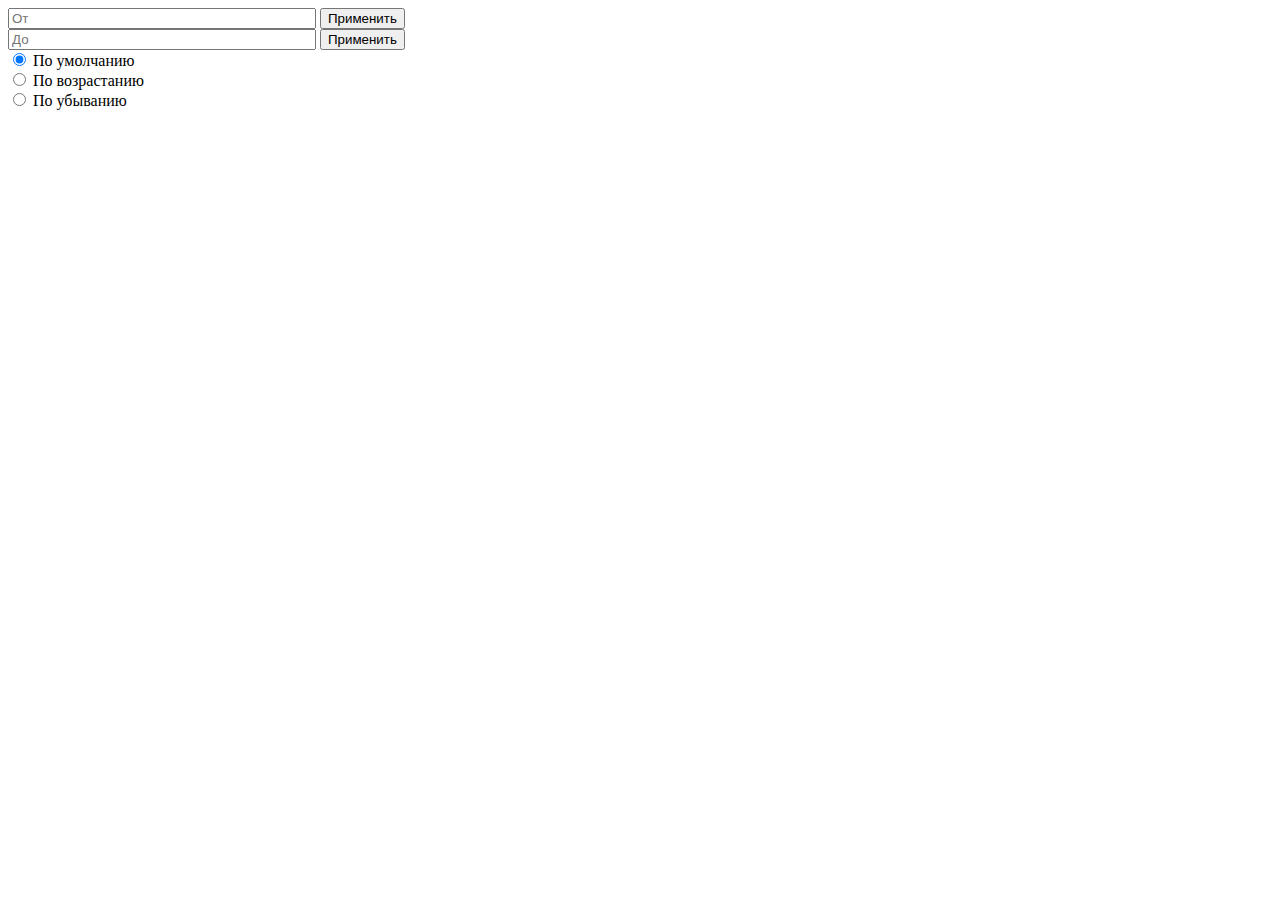
==== index.html @ 1e0a28a7 "Initial commit" ====
<!DOCTYPE html>
<html lang="en">
<head>
    <meta charset="UTF-8">
    <meta name="viewport" content="width=device-width, initial-scale=1.0">
    <title>Список товаров</title>
    <link href="https://cdn.jsdelivr.net/npm/bootstrap@5.3.2/dist/css/bootstrap.min.css" rel="stylesheet" integrity="sha384-T3c6CoIi6uLrA9TneNEoa7RxnatzjcDSCmG1MXxSR1GAsXEV/Dwwykc2MPK8M2HN" crossorigin="anonymous">
    <link rel="stylesheet" href="assets/css/style.css">
</head>
<body>
    <div class="container">
        <div class="d-flex gap-3">
            <div class="mt-2">
                <input class="form-control" type="number" placeholder="От" id="minPrice" >
                <button class="btn btn-secondary mt-2" id="btnFilter">Применить</button>
            </div>
            <div class="mt-2">
                <input class="form-control" type="number" placeholder="До" id="maxPrice" >
                <button class="btn btn-secondary mt-2" id="btnFilter2">Применить</button>
            </div>
            <div id="sort">
                <div class="form-check">
                    <input class="form-check-input" type="radio" name="flexRadioDefault" id="defalutSort" checked>
                    <label class="form-check-label" for="defalutSort">
                        По умолчанию
                    </label>
                </div>
                <div class="form-check">
                    <input class="form-check-input" type="radio" name="flexRadioDefault" id="byMaxSort">
                    <label class="form-check-label" for="byMaxSort">
                        По возрастанию
                    </label>
                </div>
                <div class="form-check">
                    <input class="form-check-input" type="radio" name="flexRadioDefault" id="byMinSort">
                    <label class="form-check-label" for="ByMinSort">
                        По убыванию
                    </label>
                </div>
            </div>
            
        </div>
        <div id="productList" class="mt-2">
            <!-- Здесь будет список карточек товаров -->
        </div>
    </div>

<script src="assets/js/script.js"></script>
</body>
</html>
---- assets/css/style.css ----
#cont__card{
    display: grid;
    grid-template-columns: repeat(4,1fr);
    gap:20px
}
.img__wrap{
    height: 150px;
    display: flex;
    align-items: center;
    justify-content: center;
}
.img__wrap img{
    height: 100%;
    width: auto;
}


.card-title {
    display: -webkit-box;
    -webkit-line-clamp: 3; /* количество строк, которые вы хотите отобразить */
    -webkit-box-orient: vertical;
    overflow: hidden;
}
.card-text{
    overflow: hidden;
    text-overflow: ellipsis;
    display: -webkit-box;
    -webkit-box-orient: vertical;
    -webkit-line-clamp: 3;
}
#productList{
    display: grid;
    grid-template-columns: repeat(4,1fr);
    column-gap: 50px;
}
div>input.form-control{
    width: 300px !important;
}
input[type="number"]::-webkit-inner-spin-button,
input[type="number"]::-webkit-outer-spin-button {
  -webkit-appearance: none;
  margin: 0;
}
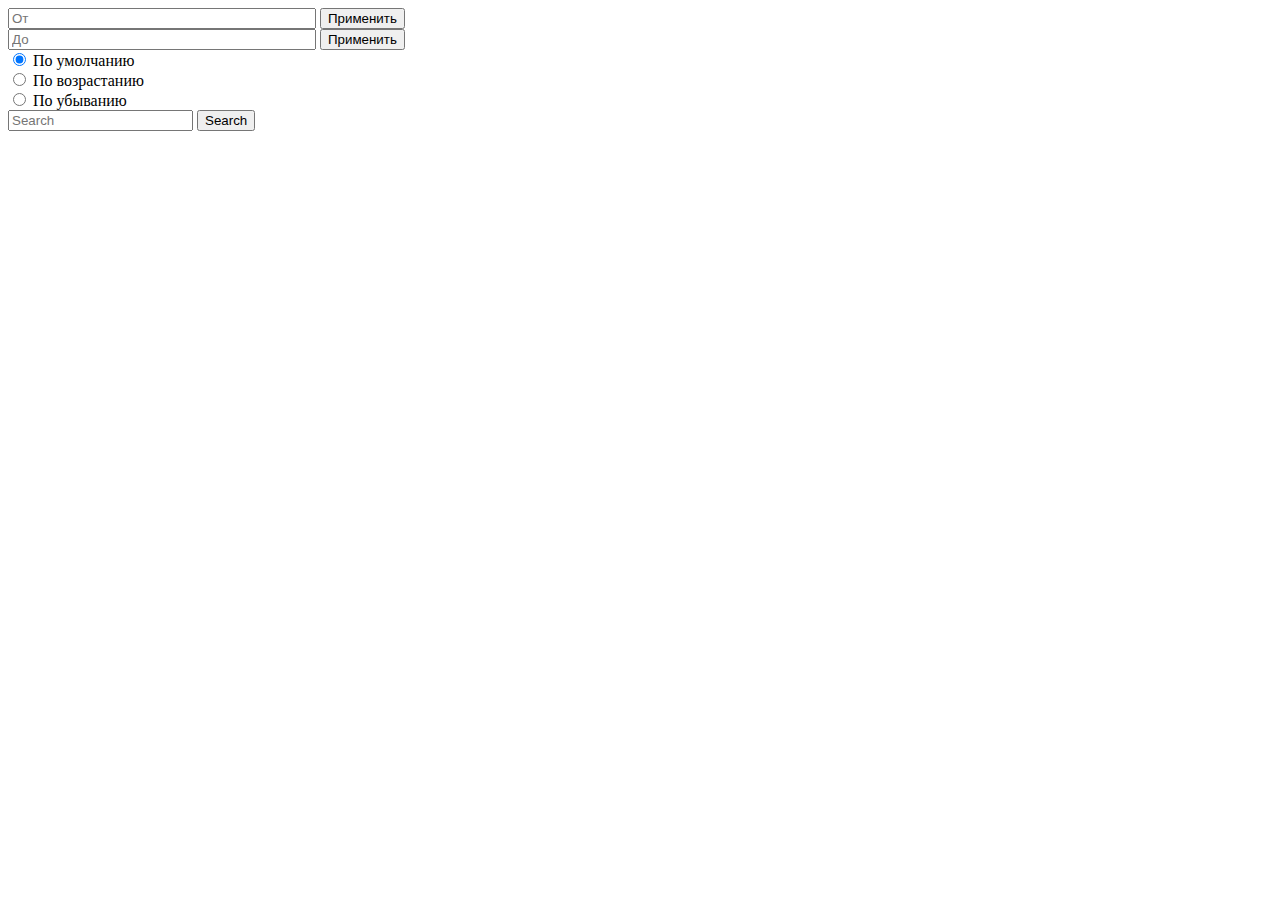
==== commit 3e7aec5a: "Search" ====
--- a/index.html
+++ b/index.html
@@ -9,12 +9,12 @@
 </head>
 <body>
     <div class="container">
-        <div class="d-flex gap-3">
-            <div class="mt-2">
+        <div class="d-flex gap-3 mt-2">
+            <div>
                 <input class="form-control" type="number" placeholder="От" id="minPrice" >
                 <button class="btn btn-secondary mt-2" id="btnFilter">Применить</button>
             </div>
-            <div class="mt-2">
+            <div>
                 <input class="form-control" type="number" placeholder="До" id="maxPrice" >
                 <button class="btn btn-secondary mt-2" id="btnFilter2">Применить</button>
             </div>
@@ -38,9 +38,13 @@
                     </label>
                 </div>
             </div>
-            
+            <form class="d-flex search">
+                <input class="form-control me-2" placeholder="Search" id="SearchInput">
+                <button class="btn btn-outline-success" type="button" id="btnSearch">Search</button>
+            </form>
         </div>
-        <div id="productList" class="mt-2">
+        
+        <div id="productList" class="mt-3">
             <!-- Здесь будет список карточек товаров -->
         </div>
     </div>
--- a/assets/css/style.css
+++ b/assets/css/style.css
@@ -32,9 +32,13 @@
     display: grid;
     grid-template-columns: repeat(4,1fr);
     column-gap: 50px;
+    row-gap: 13px;
 }
 div>input.form-control{
     width: 300px !important;
+}
+.search{
+    height: 40px;
 }
 input[type="number"]::-webkit-inner-spin-button,
 input[type="number"]::-webkit-outer-spin-button {
